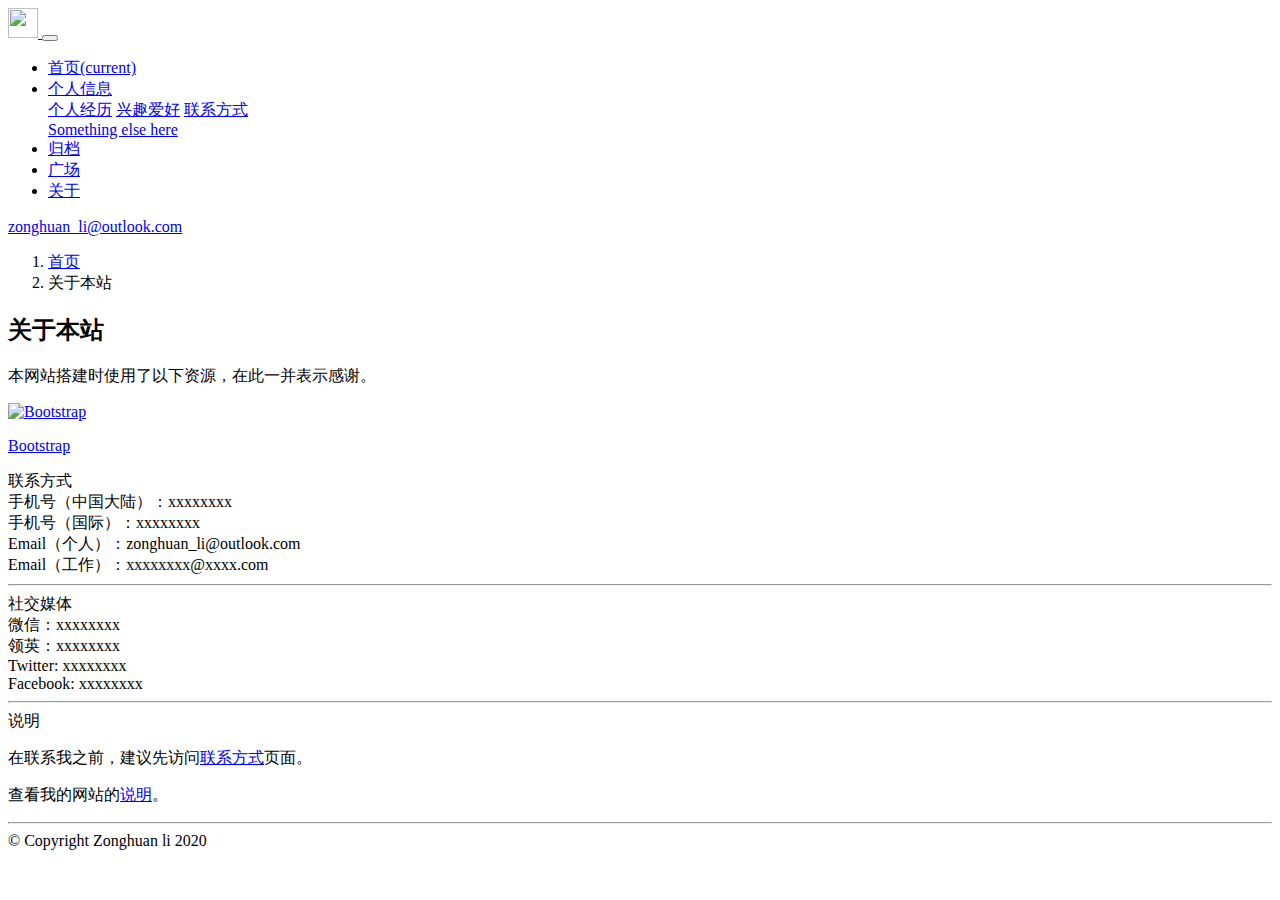
==== about/about.html @ 218e6eca "files" ====
<!DOCTYPE html>
<html lang="en">
<head>
	<meta charset="UTF-8">
	<meta http-equiv="X-UA-Compatible" content="IE=edge">
	<meta name="viewport" content="width=device-width, initial-scale=1.0">
  <link rel="stylesheet" href="../css/bootstrap.css">
  <link rel="stylesheet" href="../css/styles.css">
  <title>关于本站</title>
</head>
<body>
  <header>
    <nav class="navbar navbar-dark bg-dark navbar-expand-lg">
      <div class="container">
        <a class="navbar-brand" href="../index.html">
          <img src="https://getbootstrap.com/docs/4.5/assets/brand/bootstrap-solid.svg" width="30" height="30" class="d-inline-block align-top" alt="" loading="lazy">
        </a>

        <button class="navbar-toggler" type="button" data-toggle="collapse" data-target="#navbar-toggle" aria-controls="navbar-toggle" aria-expanded="false" aria-label="Toggle navigation">
          <span class="navbar-toggler-icon"></span>
        </button>
      
        <div class="collapse navbar-collapse" id="navbar-toggle">
          <ul class="navbar-nav mr-auto mt-2 mt-lg-0">
            <li class="nav-item">
              <a class="nav-link active" href="../index.html">首页<span class="sr-only">(current)</span></a>
            </li>
            <li class="nav-item dropdown">
              <a class="nav-link dropdown-toggle" href="#" id="navbarDropdown" role="button" data-toggle="dropdown" aria-haspopup="true" aria-expanded="false">
                个人信息
              </a>
              <div id="nav-profile" class="dropdown-menu bg-dark " aria-labelledby="navbarDropdown">
                <a class="dropdown-item text-white" href="#">个人经历</a>
                <a class="dropdown-item text-white" href="#">兴趣爱好</a>
                <a class="dropdown-item text-white" href="../profile/ContactMe.html">联系方式</a>
                <div class="dropdown-divider"></div>
                <a class="dropdown-item text-white" href="#">Something else here</a>
              </div>
            </li>
            <li class="nav-item">
              <a class="nav-link" href="../archive/archive.html">归档</a>
            </li>
            <li class="nav-item">
              <a class="nav-link" href="../playground/playground.html">广场</a>
            </li>
            <li class="nav-item">
              <a class="nav-link" href="#">关于</a>
            </li>
          </ul>
          <a href="mailto:zonghuan_li@outlook.com" id="email-link" class="mr-sm-2">
            zonghuan_li@outlook.com
          </a>
        </div>
      </div>
    </nav>
	</header>

	<div class="container">
    <ol class="breadcrumb">
      <li class="breadcrumb-item"><a href="../index.html">首页</a></li>
      <li class="breadcrumb-item active" aria-current="page">关于本站</li>
    </ol>
	</div>

	<div id="main-content" class="container">
		<h2>关于本站</h2>
		<div class="row">
      <p class="col-lg-12">本网站搭建时使用了以下资源，在此一并表示感谢。</p>
      <div class="col-xs-6 col-sm-6 col-md-4 col-lg-3">
        <div class="card">
          <a href="https://getbootstrap.com/">
            <img src="https://getbootstrap.com/docs/4.5/assets/img/bootstrap-icons.png" class="card-img-top hidden-xs" alt="Bootstrap">
            <div class="card-body">
              <p class="card-text">Bootstrap</p>
            </div>
          </a>
        </div>
      </div>
		</div>
	</div>
	
	<footer class="panel-footer">
    <div class="container">
      <div class="row">
        <section id="contact" class="col-sm-4">
          <span>联系方式</span><br>
          手机号（中国大陆）：xxxxxxxx<br>
          手机号（国际）：xxxxxxxx<br>
					Email（个人）：zonghuan_li@outlook.com<br>
					Email（工作）：xxxxxxxx@xxxx.com
          <hr class="visible-xs">
        </section>
        <section id="social-media" class="col-sm-4">
          <span>社交媒体</span><br>
          微信：xxxxxxxx<br>
					领英：xxxxxxxx<br>
					Twitter: xxxxxxxx<br>
					Facebook: xxxxxxxx<br>
          <hr class="visible-xs">
        </section>
        <section id="footer-desc" class="col-sm-4">
          <span>说明</span><br>
						<p>在联系我之前，建议先访问<a href="../profile/ContactMe.html">联系方式</a>页面。</p>
						<p>查看我的网站的<a href="#">说明</a>。</p>
          <hr class="visible-xs">
        </section>
      </div>
      <div class="text-center">&copy; Copyright Zonghuan li 2020</div>
    </div>
  </footer>

	<script src="../js/jquery-1.11.3.min.js"></script>
  <script src="../js/bootstrap.min.js"></script>
  <script src="../js/script.js"></script>
</body>
</html>
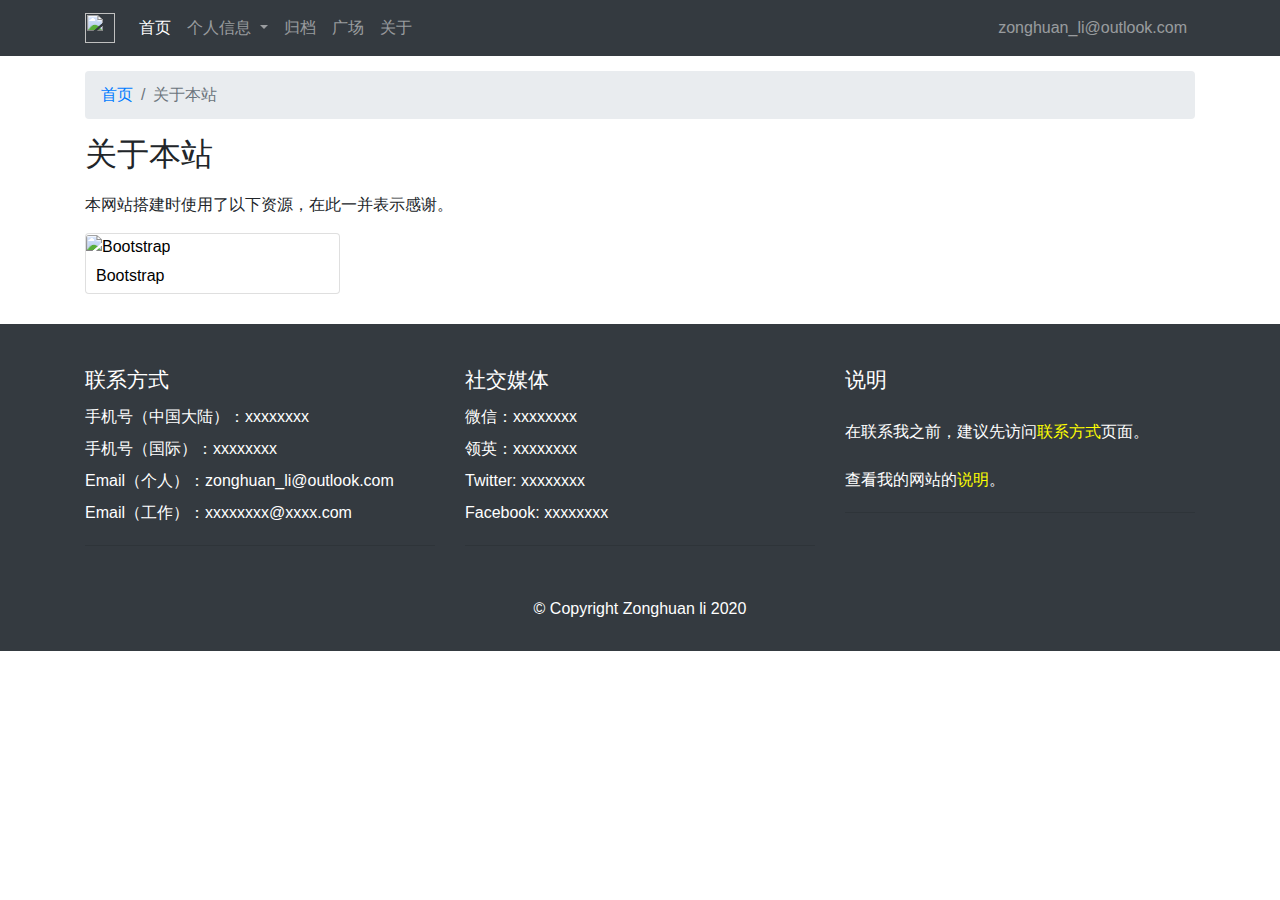
==== commit 0379dbc5: "assets" ====
--- a/about/about.html
+++ b/about/about.html
@@ -4,8 +4,8 @@
 	<meta charset="UTF-8">
 	<meta http-equiv="X-UA-Compatible" content="IE=edge">
 	<meta name="viewport" content="width=device-width, initial-scale=1.0">
-  <link rel="stylesheet" href="../css/bootstrap.css">
-  <link rel="stylesheet" href="../css/styles.css">
+  <link rel="stylesheet" href="../assets/css/bootstrap.css">
+  <link rel="stylesheet" href="../assets/css/styles.css">
   <title>关于本站</title>
 </head>
 <body>
--- a/assets/css/styles.css
+++ b/assets/css/styles.css
@@ -0,0 +1,212 @@
+body {
+  font-size: 16px;
+  font-family: 'Oxygen', sans-serif;
+}
+
+h2 {
+  margin-top: 15px;
+  margin-bottom: 20px;
+}
+
+/** HEADER **/
+nav.navbar {
+  margin-bottom: 15px;
+}
+
+#nav-profile a:hover, #nav-profile a:focus{
+  background-color: black;
+  transition: 0.3s;
+}
+
+a#email-link {
+  color: rgba(255, 255, 255, 0.5);
+}
+
+a#email-link:hover {
+  text-decoration: none;
+  color: rgba(255, 255, 255, 0.65);
+}
+
+/* END HEADER */
+
+
+/* START FOOTER */
+.panel-footer {
+  margin-top: 30px;
+  padding-top: 35px;
+  padding-bottom: 30px;
+  color: #fff;
+  background-color: #343a40;
+  border-top: 0;
+}
+.panel-footer div.row {
+  margin-bottom: 35px;
+}
+#contact, #social-media, #footer-desc {
+  line-height: 2;
+}
+#contact > span, #social-media > span, #footer-desc > span{
+  font-size: 1.3em;
+}
+#footer-desc a {
+  color: yellow;
+  cursor: pointer;
+}
+#footer-desc p {
+  margin-top: 15px;
+}
+
+
+/* END FOOTER */
+
+
+
+
+/* START MAIN PAGE */
+
+
+/* END MAIN PAGE */
+
+
+
+/* START CONTACTME.HTML */
+
+
+/* END CONTACTME.HTML */
+
+
+/* START ABOUT.HTML */
+.card:hover {
+  border: 1px solid rgba(0, 0, 255, 0.4);
+  transition: 0.3s;
+}
+
+.card a {
+  color: black;
+}
+
+.card a:hover, .card a:focus {
+  text-decoration: none;
+  cursor: pointer;
+}
+
+.card .card-body {
+  padding: 5px 10px;
+}
+
+/* END ABOUT.HTML */
+
+/* START STRING GENERATOR.HTML */
+.form-check:nth-child(1) {
+  margin-top: 15px;
+}
+
+.form-check:last-child {
+  margin-bottom: 25px;
+}
+
+.form-check {
+  margin: 10px auto;
+}
+
+.selection input {
+  margin-top: 15px;
+}
+
+.selection {
+  margin-bottom: 40px;
+}
+
+
+
+
+
+
+
+/* END STRING GENERATOR.HTML */
+
+/* Media Queries */
+/********** Large devices only **********/
+@media (min-width: 1200px) {
+
+  #nav-list a.level1 {
+    margin-top: 15px;
+  }
+}
+
+/********** Medium devices only **********/
+@media (min-width: 992px) and (max-width: 1199px) {
+  /* Header */
+
+  #nav-list a.level1 {
+    margin-top: 15px;
+  }
+  /* End Header */
+
+  /* Home Page */
+  .container .jumbotron {
+    background: url('../images/jumbotron_992.jpg') no-repeat;
+    height: 558px;
+  }
+  /* End Home Page */
+}
+
+/********** Small devices only **********/
+@media (min-width: 768px) and (max-width: 991px) {
+  /* Home Page */
+
+  body {
+    font-size: 14px;
+  }
+  
+  .navbar-brand {
+    padding-top: 15px;
+  }
+  .navbar-brand h1 {
+    font-size: 1.5em;
+  }
+  .container .jumbotron {
+    background: url('../images/jumbotron_768.jpg') no-repeat;
+    height: 432px;
+  }
+
+  /* End Home Page */
+}
+
+/********** Extra small devices only **********/
+@media (max-width: 767px) {
+  body {
+    font-size: 14px;
+  }
+  /* Header */
+  .navbar-brand {
+    padding-top: 10px;
+  }
+  .navbar-brand h1 { /* Restaurant name */
+    padding-top: 5px;
+    font-size: 1.4em; /* 1vw = 1% of viewport width */
+    margin: auto;
+  }
+
+  #collapsable-nav a { /* Collapsed nav menu text */
+    font-size: 2vw;
+  }
+  #collapsable-nav a span { /* Collapsed nav menu glyph */
+    font-size: 1em;
+    margin-right: 5px;
+  }
+
+  footer.panel-footer {
+    padding-left: 0;
+    padding-right: 0;
+  }
+ 
+}
+
+
+/********** Super extra small devices Only :-) (e.g., iPhone 4) **********/
+@media (max-width: 479px) {
+
+}
+
+
